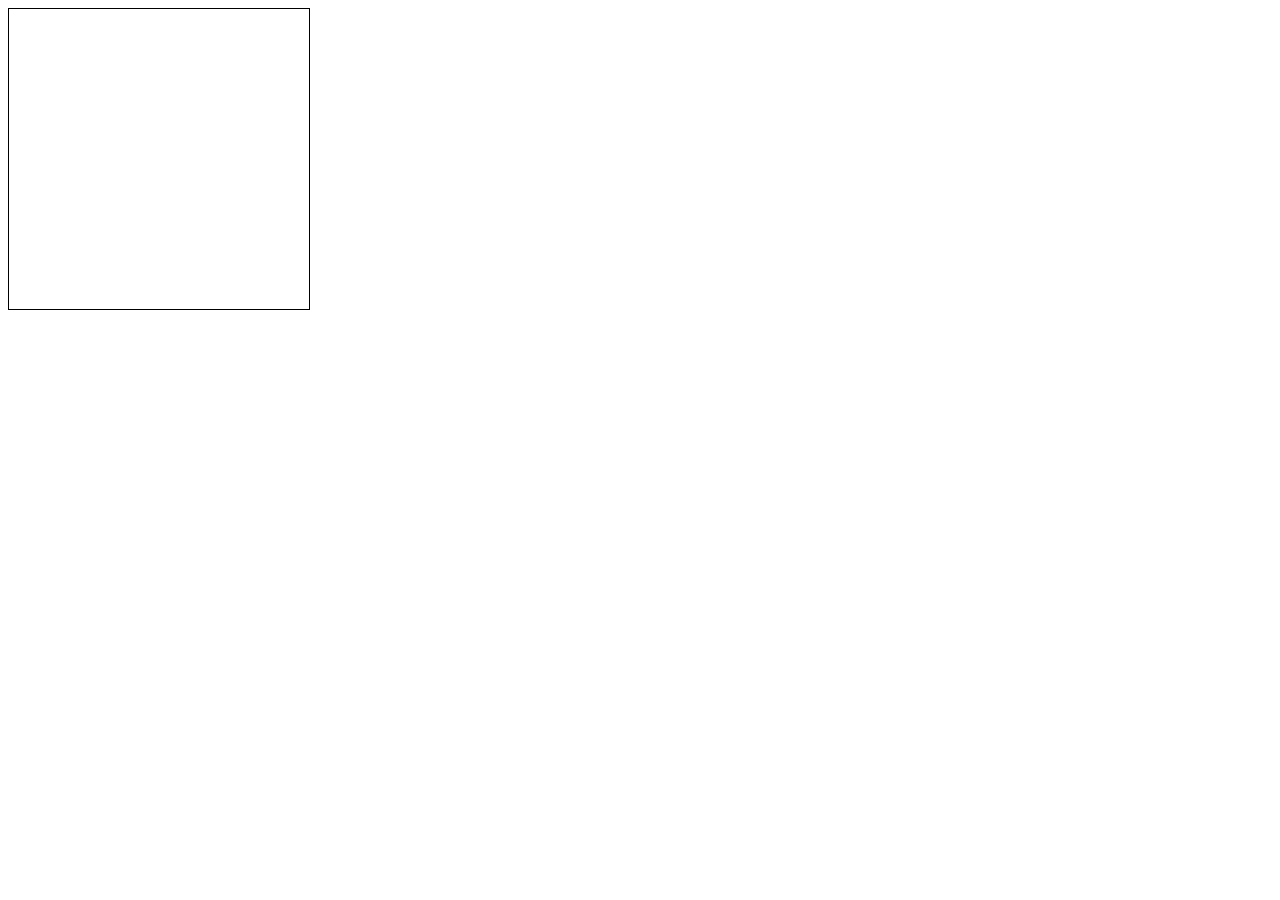
==== canvas.02.html @ fa03d9a2 "2" ====
<html>

<head>
    <title>Canvas tutorial</title>
    <script type="text/javascript">
        var sun = new Image();
        var moon = new Image();
        var earth = new Image();
        function init() {
            sun.src = 'https://mdn.mozillademos.org/files/1456/Canvas_sun.png';
            moon.src = 'https://mdn.mozillademos.org/files/1443/Canvas_moon.png';
            earth.src = 'https://mdn.mozillademos.org/files/1429/Canvas_earth.png';
            window.requestAnimationFrame(draw);
        }

        function draw() {
            var ctx = document.getElementById('canvas').getContext('2d');

            ctx.globalCompositeOperation = 'destination-over';
            ctx.clearRect(0, 0, 300, 300); // clear canvas

            ctx.fillStyle = 'rgba(0,0,0,0.4)';
            ctx.strokeStyle = 'rgba(0,153,255,0.4)';
            ctx.save();
            ctx.translate(150, 150);

            // Earth
            var time = new Date();
            ctx.rotate(((2 * Math.PI) / 60) * time.getSeconds() + ((2 * Math.PI) / 60000) * time.getMilliseconds());
            ctx.translate(105, 0);
            ctx.fillRect(0, -12, 50, 24); // Shadow
            ctx.drawImage(earth, -12, -12);

            // Moon
            ctx.save();
            ctx.rotate(((2 * Math.PI) / 6) * time.getSeconds() + ((2 * Math.PI) / 6000) * time.getMilliseconds());
            ctx.translate(0, 28.5);
            ctx.drawImage(moon, -3.5, -3.5);
            ctx.restore();

            ctx.restore();

            ctx.beginPath();
            ctx.arc(150, 150, 105, 0, Math.PI * 2, false); // Earth orbit
            ctx.stroke();

            ctx.drawImage(sun, 0, 0, 300, 300);

            window.requestAnimationFrame(draw);
        }

        init();
    </script>
    <style type="text/css">
        canvas {
            border: 1px solid black;
        }
    </style>
</head>

<body onload="draw();">
    <canvas id="tutorial" width="300" height="300"></canvas>
</body>

</html>
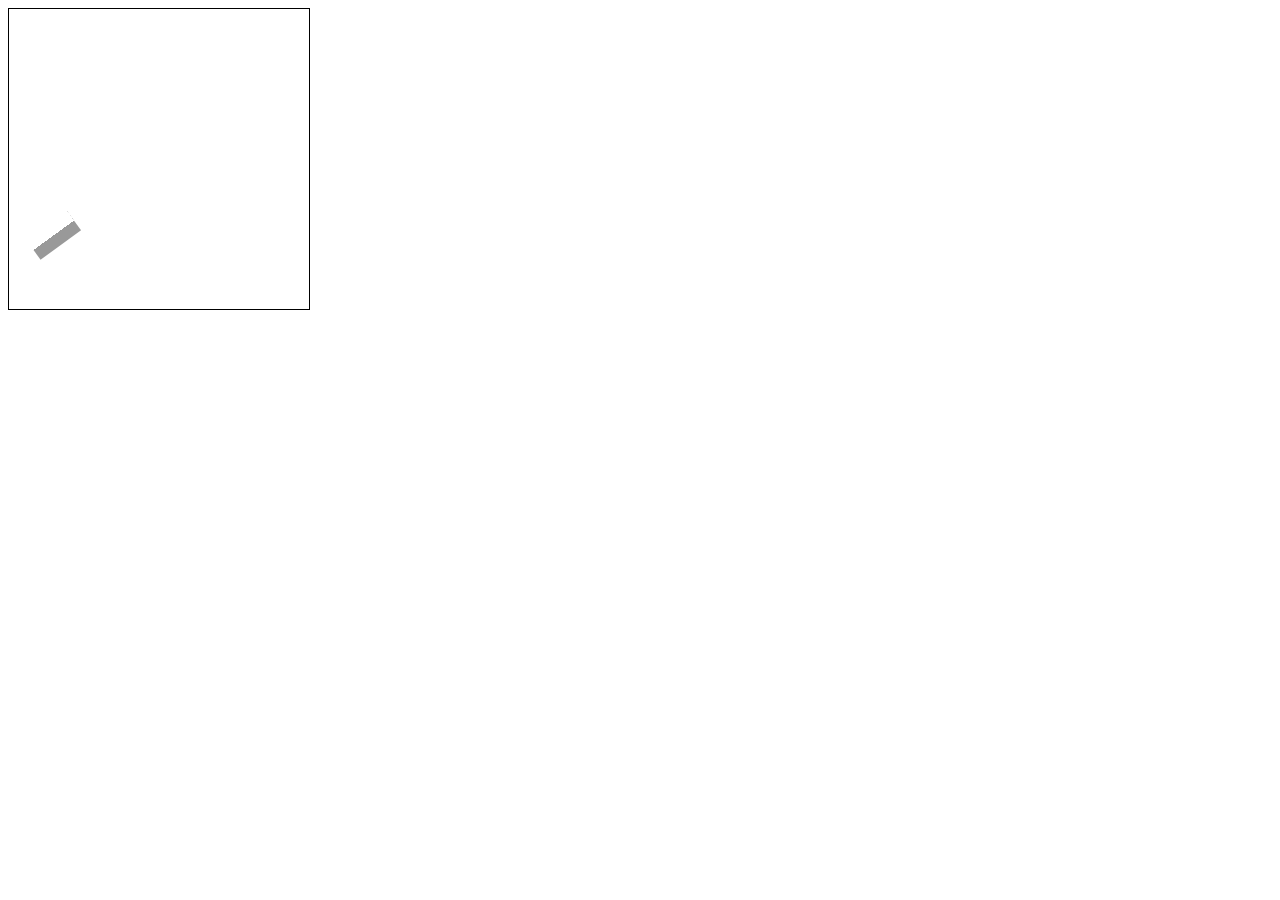
==== commit db487235: "Update canvas.02.html" ====
--- a/canvas.02.html
+++ b/canvas.02.html
@@ -59,7 +59,7 @@
 </head>
 
 <body onload="draw();">
-    <canvas id="tutorial" width="300" height="300"></canvas>
+    <canvas id="canvas" width="300" height="300"></canvas>
 </body>
 
-</html>+</html>
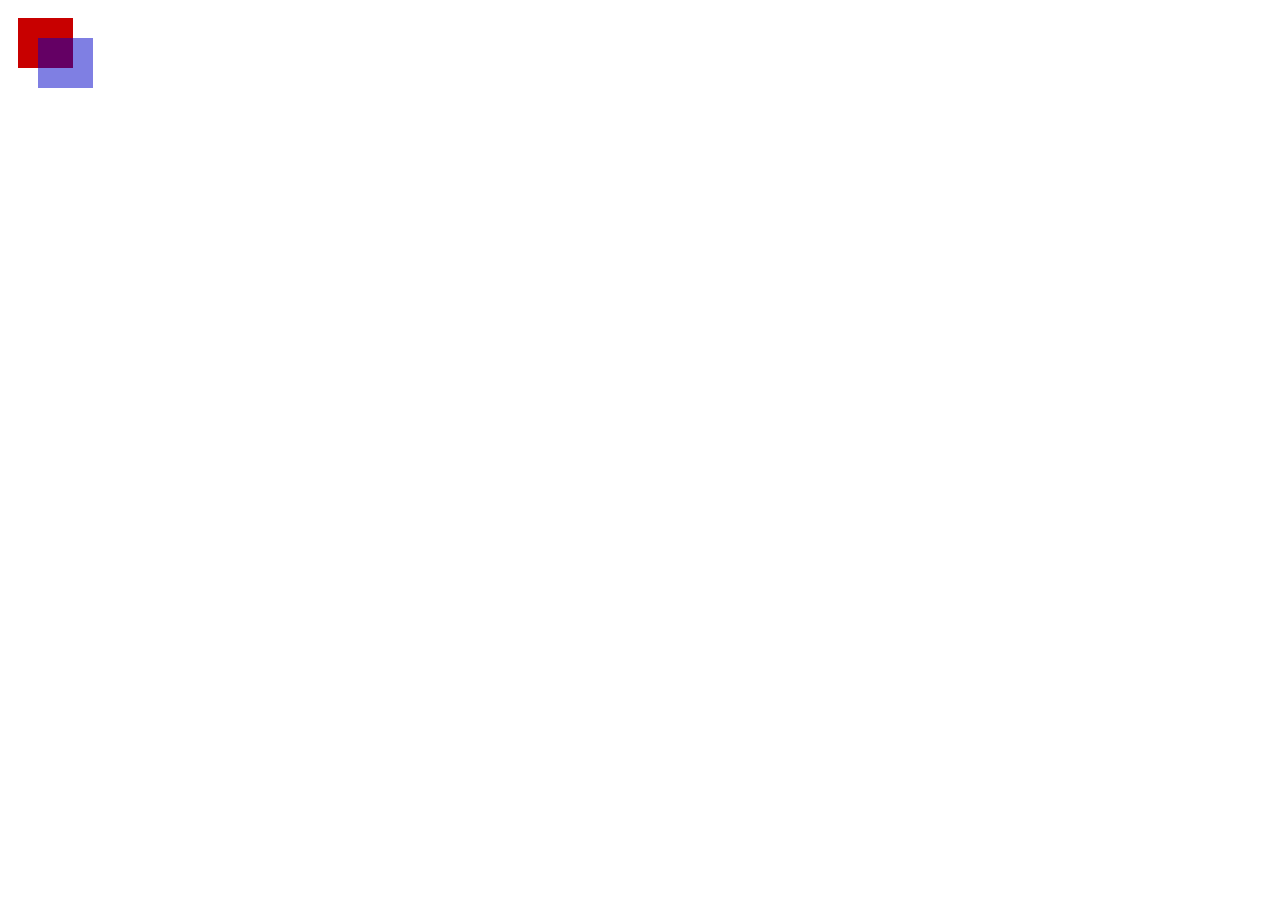
==== commit 3395fff3: "Update canvas.02.html" ====
--- a/canvas.02.html
+++ b/canvas.02.html
@@ -1,65 +1,21 @@
 <html>
+ <head>
+  <script type="application/javascript">
+    function draw() {
+      var canvas = document.getElementById("canvas");
+      if (canvas.getContext) {
+        var ctx = canvas.getContext("2d");
 
-<head>
-    <title>Canvas tutorial</title>
-    <script type="text/javascript">
-        var sun = new Image();
-        var moon = new Image();
-        var earth = new Image();
-        function init() {
-            sun.src = 'https://mdn.mozillademos.org/files/1456/Canvas_sun.png';
-            moon.src = 'https://mdn.mozillademos.org/files/1443/Canvas_moon.png';
-            earth.src = 'https://mdn.mozillademos.org/files/1429/Canvas_earth.png';
-            window.requestAnimationFrame(draw);
-        }
+        ctx.fillStyle = "rgb(200,0,0)";
+        ctx.fillRect (10, 10, 55, 50);
 
-        function draw() {
-            var ctx = document.getElementById('canvas').getContext('2d');
-
-            ctx.globalCompositeOperation = 'destination-over';
-            ctx.clearRect(0, 0, 300, 300); // clear canvas
-
-            ctx.fillStyle = 'rgba(0,0,0,0.4)';
-            ctx.strokeStyle = 'rgba(0,153,255,0.4)';
-            ctx.save();
-            ctx.translate(150, 150);
-
-            // Earth
-            var time = new Date();
-            ctx.rotate(((2 * Math.PI) / 60) * time.getSeconds() + ((2 * Math.PI) / 60000) * time.getMilliseconds());
-            ctx.translate(105, 0);
-            ctx.fillRect(0, -12, 50, 24); // Shadow
-            ctx.drawImage(earth, -12, -12);
-
-            // Moon
-            ctx.save();
-            ctx.rotate(((2 * Math.PI) / 6) * time.getSeconds() + ((2 * Math.PI) / 6000) * time.getMilliseconds());
-            ctx.translate(0, 28.5);
-            ctx.drawImage(moon, -3.5, -3.5);
-            ctx.restore();
-
-            ctx.restore();
-
-            ctx.beginPath();
-            ctx.arc(150, 150, 105, 0, Math.PI * 2, false); // Earth orbit
-            ctx.stroke();
-
-            ctx.drawImage(sun, 0, 0, 300, 300);
-
-            window.requestAnimationFrame(draw);
-        }
-
-        init();
-    </script>
-    <style type="text/css">
-        canvas {
-            border: 1px solid black;
-        }
-    </style>
-</head>
-
-<body onload="draw();">
-    <canvas id="canvas" width="300" height="300"></canvas>
-</body>
-
+        ctx.fillStyle = "rgba(0, 0, 200, 0.5)";
+        ctx.fillRect (30, 30, 55, 50);
+      }
+    }
+  </script>
+ </head>
+ <body onload="draw();">
+   <canvas id="canvas" width="150" height="150"></canvas>
+ </body>
 </html>
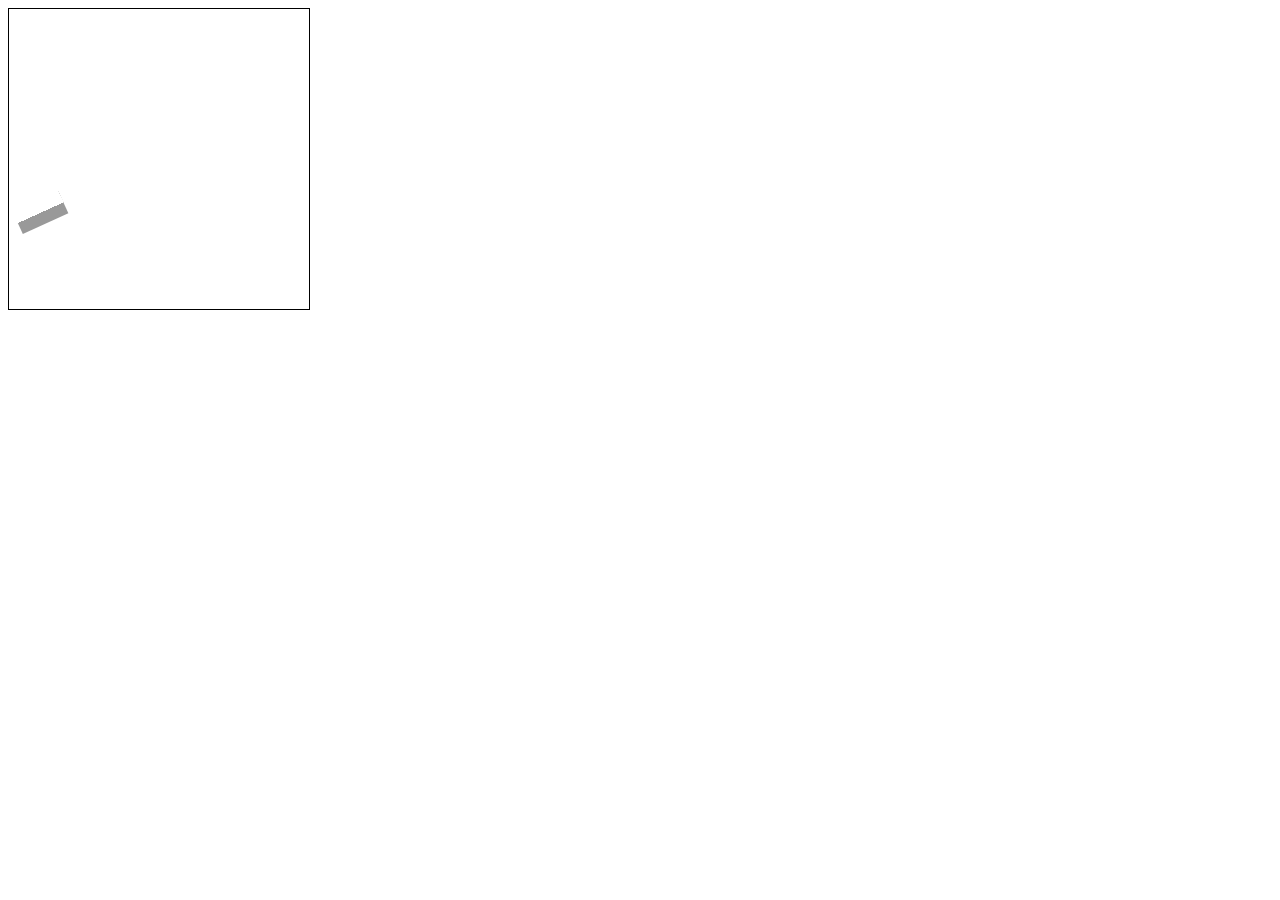
==== commit 0e5d80f8: "Update canvas.02.html" ====
--- a/canvas.02.html
+++ b/canvas.02.html
@@ -1,21 +1,65 @@
 <html>
- <head>
-  <script type="application/javascript">
-    function draw() {
-      var canvas = document.getElementById("canvas");
-      if (canvas.getContext) {
-        var ctx = canvas.getContext("2d");
 
-        ctx.fillStyle = "rgb(200,0,0)";
-        ctx.fillRect (10, 10, 55, 50);
+<head>
+    <title>Canvas tutorial</title>
+    <script type="text/javascript">
+        var sun = new Image();
+        var moon = new Image();
+        var earth = new Image();
+        function init() {
+            sun.src = 'https://mdn.mozillademos.org/files/1456/Canvas_sun.png';
+            moon.src = 'https://mdn.mozillademos.org/files/1443/Canvas_moon.png';
+            earth.src = 'https://mdn.mozillademos.org/files/1429/Canvas_earth.png';
+            window.requestAnimationFrame(draw);
+        }
 
-        ctx.fillStyle = "rgba(0, 0, 200, 0.5)";
-        ctx.fillRect (30, 30, 55, 50);
-      }
-    }
-  </script>
- </head>
- <body onload="draw();">
-   <canvas id="canvas" width="150" height="150"></canvas>
- </body>
+        function draw() {
+            var ctx = document.getElementById('canvas').getContext('2d');
+
+            ctx.globalCompositeOperation = 'destination-over';
+            ctx.clearRect(0, 0, 300, 300); // clear canvas
+
+            ctx.fillStyle = 'rgba(0,0,0,0.4)';
+            ctx.strokeStyle = 'rgba(0,153,255,0.4)';
+            ctx.save();
+            ctx.translate(150, 150);
+
+            // Earth
+            var time = new Date();
+            ctx.rotate(((2 * Math.PI) / 60) * time.getSeconds() + ((2 * Math.PI) / 60000) * time.getMilliseconds());
+            ctx.translate(105, 0);
+            ctx.fillRect(0, -12, 50, 24); // Shadow
+            ctx.drawImage(earth, -12, -12);
+
+            // Moon
+            ctx.save();
+            ctx.rotate(((2 * Math.PI) / 6) * time.getSeconds() + ((2 * Math.PI) / 6000) * time.getMilliseconds());
+            ctx.translate(0, 28.5);
+            ctx.drawImage(moon, -3.5, -3.5);
+            ctx.restore();
+
+            ctx.restore();
+
+            ctx.beginPath();
+            ctx.arc(150, 150, 105, 0, Math.PI * 2, false); // Earth orbit
+            ctx.stroke();
+
+            ctx.drawImage(sun, 0, 0, 300, 300);
+
+            window.requestAnimationFrame(draw);
+        }
+
+        init();
+    </script>
+    <style type="text/css">
+        canvas {
+            border: 1px solid black;
+        }
+    </style>
+</head>
+
+<body onload="draw();">
+    <canvas id="canvas" width="300" height="300"></canvas>
+</body>
+
 </html>
